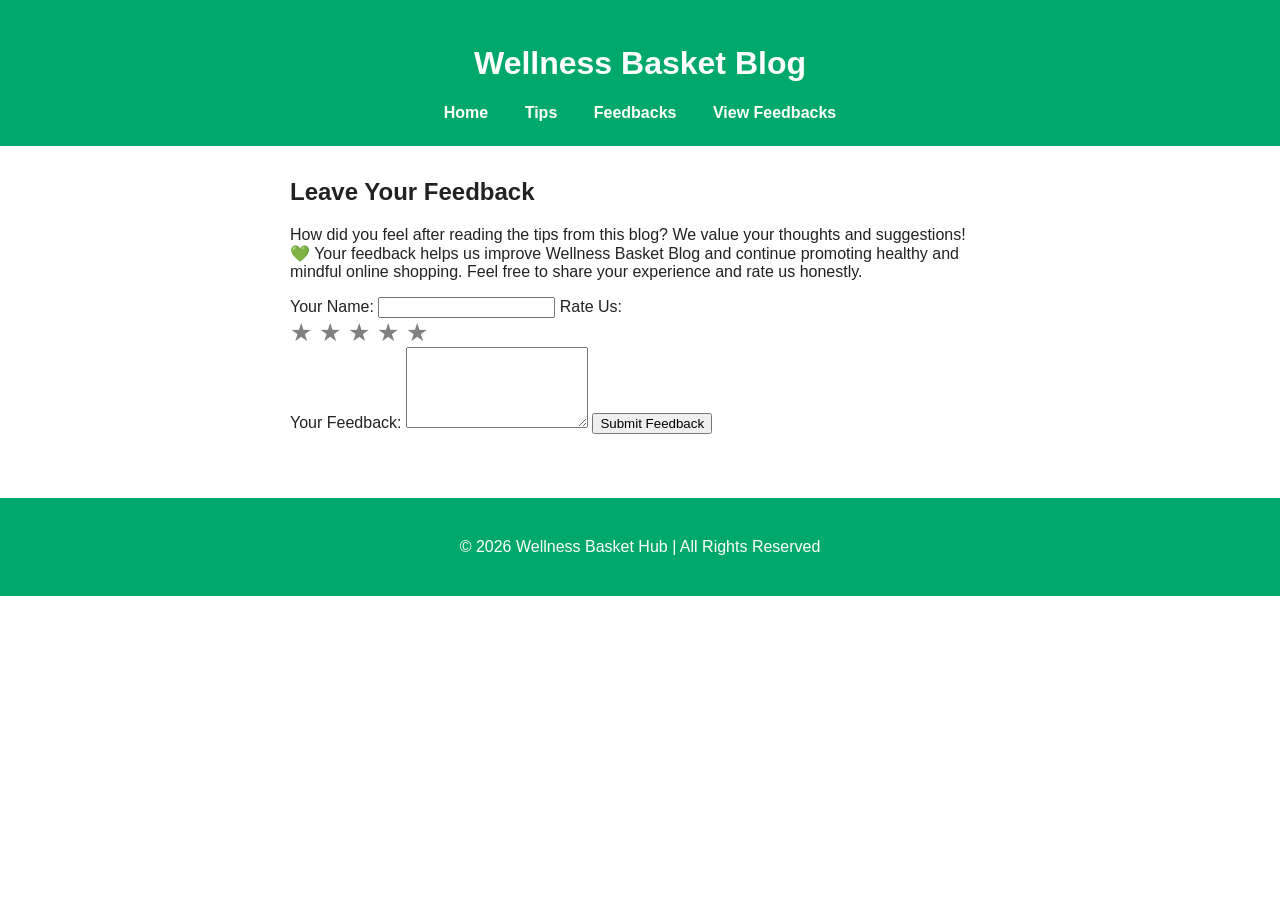
==== feedbacks.html @ d84104d8 "Update feedbacks.html" ====
<!DOCTYPE html>
<html lang="en">
<head>
    <meta charset="UTF-8">
    <title>Feedbacks - Wellness Basket Blog</title>
    <meta name="viewport" content="width=device-width, initial-scale=1">
    <link rel="stylesheet" href="style.css">
</head>
<body>

    <header>
        <h1>Wellness Basket Blog</h1>
        <nav>
            <a href="index.html">Home</a>
            <a href="tips.html">Tips</a>
            <a href="feedbacks.html">Feedbacks</a>
                            <a href="view-feedbacks.html">View Feedbacks</a>
        </nav>
    </header>

    <main>
        <!-- Feedback Form Section -->
        <section class="feedback-intro">
                <h2>Leave Your Feedback</h2>
    <p>
        How did you feel after reading the tips from this blog? We value your thoughts and suggestions! 💚  
        Your feedback helps us improve Wellness Basket Blog and continue promoting 
        healthy and mindful online shopping. Feel free to share your experience 
        and rate us honestly.
    </p>
</section>
<section class="feedback-form">

    <form id="feedbackForm">
        <label for="name">Your Name:</label>
        <input type="text" id="name" required>

        <label>Rate Us:</label>
        <div class="star-rating">
            <span class="star" data-value="1">&#9733;</span>
            <span class="star" data-value="2">&#9733;</span>
            <span class="star" data-value="3">&#9733;</span>
            <span class="star" data-value="4">&#9733;</span>
            <span class="star" data-value="5">&#9733;</span>
        </div>

        <label for="message">Your Feedback:</label>
        <textarea id="message" rows="5" required></textarea>

        <button type="submit">Submit Feedback</button>
    </form>
</section>

<script src="script.js"></script>
</body>
    </main>

    <footer>
        <p>&copy; 2026 Wellness Basket Hub | All Rights Reserved</p>
    </footer>
</html>
---- style.css ----
:root {
    --jade: #00a86b;
    --white: #fff;
    --dark: #222;
}

body {
    background: var(--white);
    color: var(--dark);
    font-family: 'Segoe UI', Arial, sans-serif;
    margin: 0;
    padding: 0;
}

header {
    background: var(--jade);
    color: var(--white);
    padding: 1.5rem 1rem;
    text-align: center;
}

header nav a {
    color: var(--white);
    margin: 0 1em;
    text-decoration: none;
    font-weight: bold;
}

header nav a:hover {
    text-decoration: underline;
}

main {
    max-width: 700px;
    margin: 2rem auto;
    padding: 0 1rem;
}

.blog-posts, .feedbacks {
    background: #f6fff9;
    border-radius: 8px;
    box-shadow: 0 2px 6px rgba(0,0,0,0.03);
    padding: 2rem;
    margin-bottom: 2rem;
}

.post, .feedback {
    background-color: var(--white);
    border-left: 5px solid var(--jade);
    margin-bottom: 1.5rem;
    padding: 1rem 1.5rem;
    border-radius: 4px;
    box-shadow: 0 1px 3px rgba(0,0,0,0.02);
}

.date, .author {
    color: #888;
    font-size: 0.95em;
    display: block;
    margin-top: 0.5rem;
}

footer {
    text-align: center;
    padding: 1.5rem;
    background: var(--jade);
    color: var(--white);
    margin-top: 4rem;
}
.star-rating {
    font-size: 25px;
    cursor: pointer;
}

.star {
    color: gray;
}

.feedback {
    background: white;
    padding: 15px;
    margin-bottom: 15px;
    border-radius: 8px;
    box-shadow: 0 2px 5px rgba(0,0,0,0.1);
}

.rating {
    color: gold;
    margin: 5px 0;
    font-size: 18px;
}

.delete-btn {
    margin-top: 10px;
    padding: 5px 10px;
    background-color: #c0392b;
    color: white;
    border: none;
    border-radius: 5px;
    cursor: pointer;
}

.delete-btn:hover {
    background-color: #922b21;
}
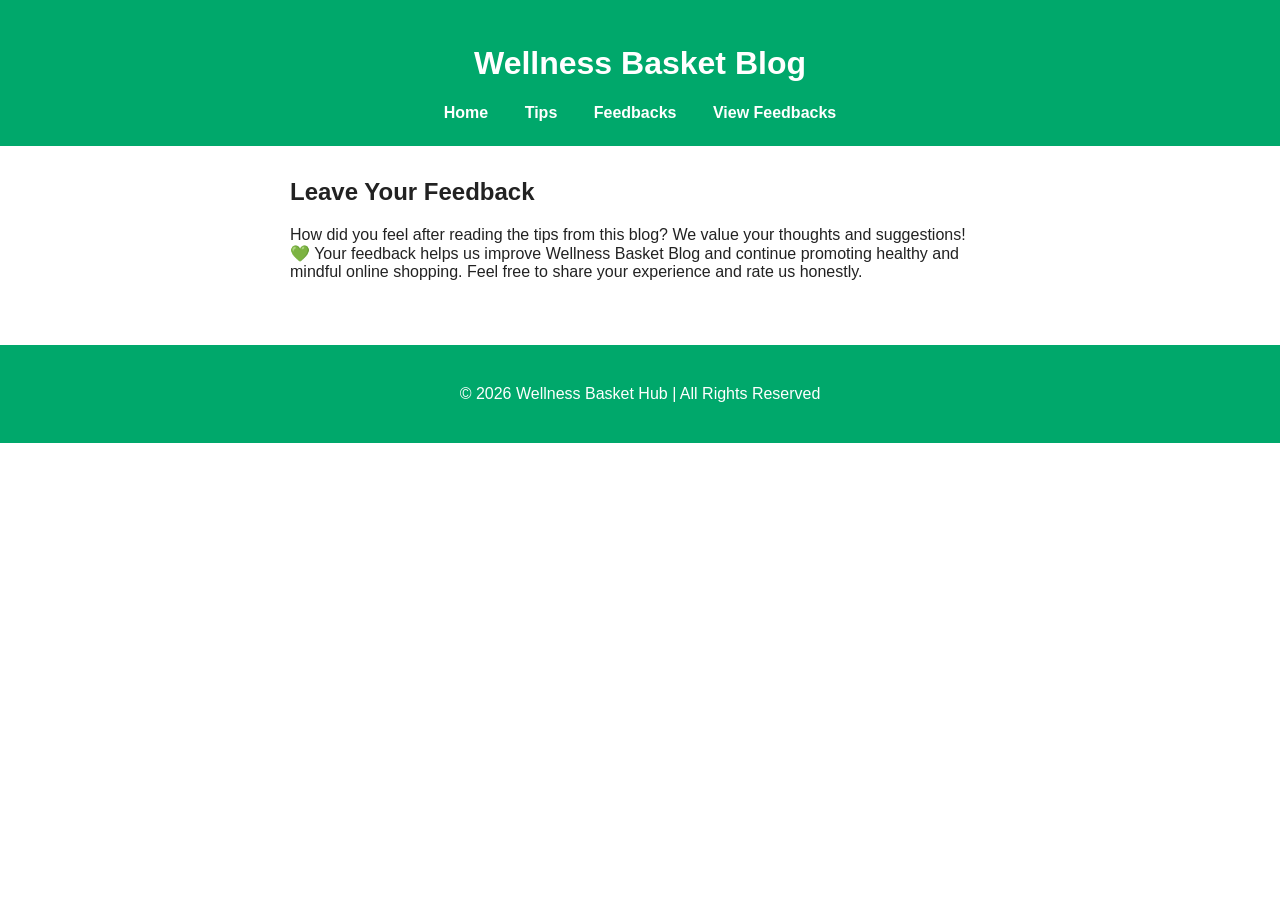
==== commit 062b9c6e: "Update feedbacks.html" ====
--- a/feedbacks.html
+++ b/feedbacks.html
@@ -29,28 +29,6 @@
         and rate us honestly.
     </p>
 </section>
-<section class="feedback-form">
-
-    <form id="feedbackForm">
-        <label for="name">Your Name:</label>
-        <input type="text" id="name" required>
-
-        <label>Rate Us:</label>
-        <div class="star-rating">
-            <span class="star" data-value="1">&#9733;</span>
-            <span class="star" data-value="2">&#9733;</span>
-            <span class="star" data-value="3">&#9733;</span>
-            <span class="star" data-value="4">&#9733;</span>
-            <span class="star" data-value="5">&#9733;</span>
-        </div>
-
-        <label for="message">Your Feedback:</label>
-        <textarea id="message" rows="5" required></textarea>
-
-        <button type="submit">Submit Feedback</button>
-    </form>
-</section>
-
 <script src="script.js"></script>
 </body>
     </main>
--- a/style.css
+++ b/style.css
@@ -66,6 +66,7 @@
     background: var(--jade);
     color: var(--white);
     margin-top: 4rem;
+
 }
 .star-rating {
     font-size: 25px;
@@ -74,6 +75,12 @@
 
 .star {
     color: gray;
+    transition: color 0.2s;
+}
+
+.star:hover,
+.star.hovered {
+    color: gold;
 }
 
 .feedback {
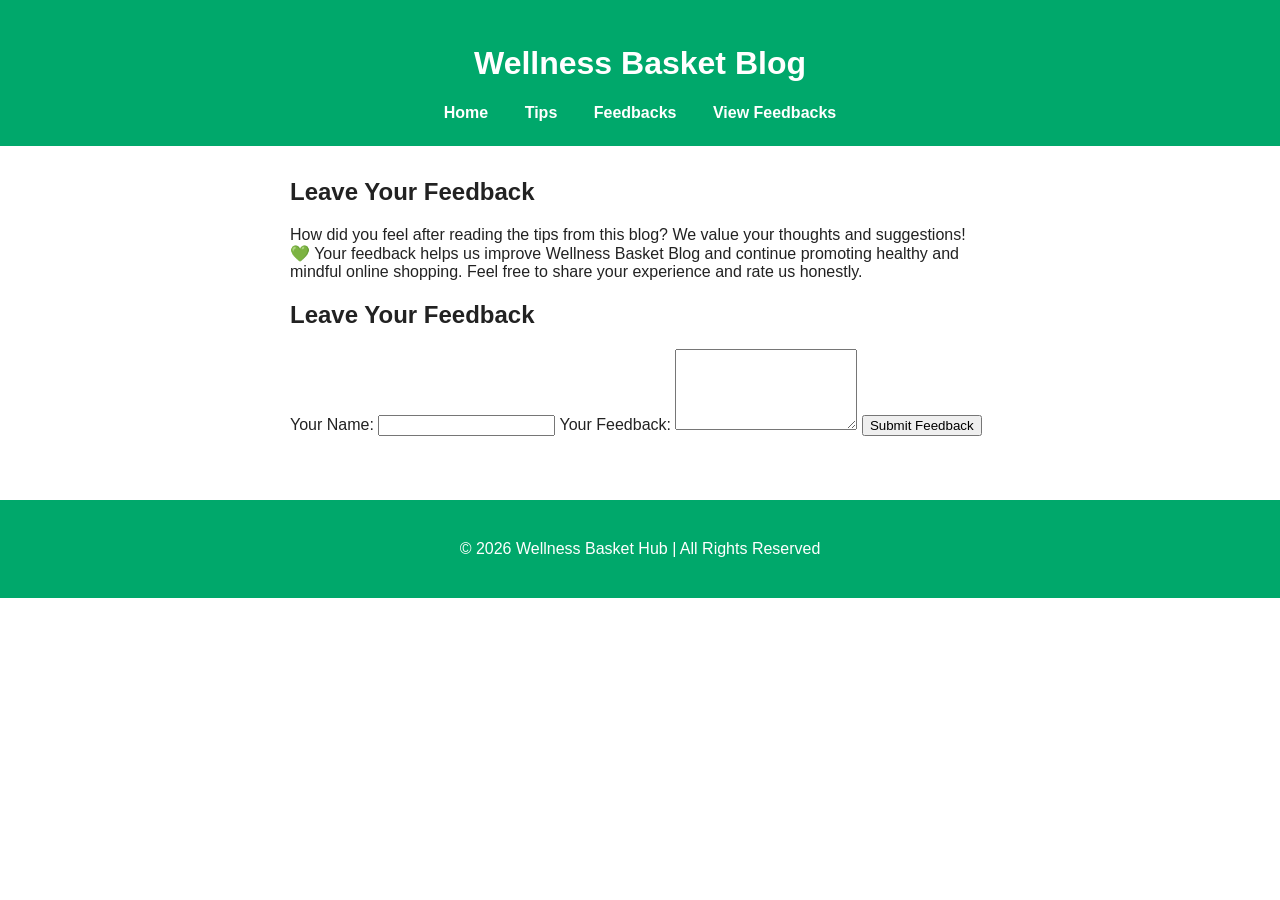
==== commit 15b14817: "Update feedbacks.html" ====
--- a/feedbacks.html
+++ b/feedbacks.html
@@ -29,6 +29,19 @@
         and rate us honestly.
     </p>
 </section>
+        <section class="feedback-form">
+    <h2>Leave Your Feedback</h2>
+
+    <form id="feedbackForm">
+        <label for="name">Your Name:</label>
+        <input type="text" id="name" required>
+
+        <label for="message">Your Feedback:</label>
+        <textarea id="message" rows="5" required></textarea>
+
+        <button type="submit">Submit Feedback</button>
+    </form>
+</section>
 <script src="script.js"></script>
 </body>
     </main>
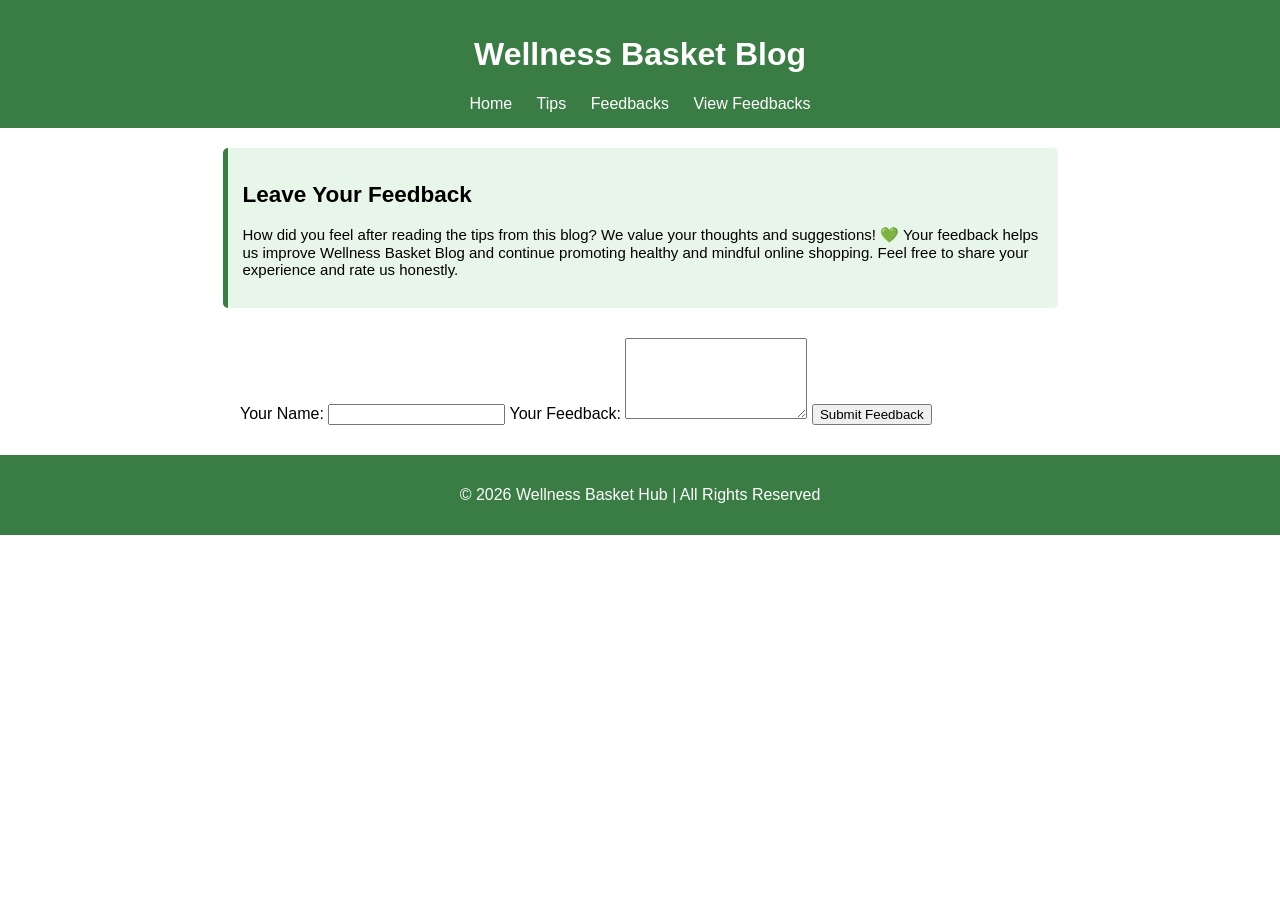
==== commit a4612e92: "Update feedbacks.html" ====
--- a/feedbacks.html
+++ b/feedbacks.html
@@ -30,8 +30,6 @@
     </p>
 </section>
         <section class="feedback-form">
-    <h2>Leave Your Feedback</h2>
-
     <form id="feedbackForm">
         <label for="name">Your Name:</label>
         <input type="text" id="name" required>
--- a/style.css
+++ b/style.css
@@ -1,112 +1,58 @@
-:root {
-    --jade: #00a86b;
-    --white: #fff;
-    --dark: #222;
-}
-
 body {
-    background: var(--white);
-    color: var(--dark);
-    font-family: 'Segoe UI', Arial, sans-serif;
+    font-family: Arial, sans-serif;
     margin: 0;
     padding: 0;
 }
 
-header {
-    background: var(--jade);
-    color: var(--white);
-    padding: 1.5rem 1rem;
+header, footer {
+    background-color: #3a7d44;
+    color: white;
+    padding: 15px;
     text-align: center;
 }
 
-header nav a {
-    color: var(--white);
-    margin: 0 1em;
+nav a {
+    margin: 0 10px;
+    color: white;
     text-decoration: none;
-    font-weight: bold;
 }
 
-header nav a:hover {
-    text-decoration: underline;
+.feedback-intro {
+    max-width: 800px;
+    margin: 20px auto;
+    padding: 15px;
+    background-color: #e8f5e9;
+    border-left: 5px solid #3a7d44;
+    border-radius: 5px;
+    font-size: 15px;
 }
 
-main {
-    max-width: 700px;
-    margin: 2rem auto;
-    padding: 0 1rem;
+.feedback-form, .feedbacks {
+    max-width: 800px;
+    margin: 20px auto;
+    padding: 10px;
 }
 
-.blog-posts, .feedbacks {
-    background: #f6fff9;
-    border-radius: 8px;
-    box-shadow: 0 2px 6px rgba(0,0,0,0.03);
-    padding: 2rem;
-    margin-bottom: 2rem;
+.feedback input, .feedback textarea, .feedback button {
+    display: block;
+    width: 100%;
+    margin: 5px 0 15px 0;
+    padding: 10px;
 }
 
-.post, .feedback {
-    background-color: var(--white);
-    border-left: 5px solid var(--jade);
-    margin-bottom: 1.5rem;
-    padding: 1rem 1.5rem;
-    border-radius: 4px;
-    box-shadow: 0 1px 3px rgba(0,0,0,0.02);
-}
-
-.date, .author {
-    color: #888;
-    font-size: 0.95em;
-    display: block;
-    margin-top: 0.5rem;
-}
-
-footer {
-    text-align: center;
-    padding: 1.5rem;
-    background: var(--jade);
-    color: var(--white);
-    margin-top: 4rem;
-
-}
-.star-rating {
-    font-size: 25px;
-    cursor: pointer;
-}
-
-.star {
-    color: gray;
-    transition: color 0.2s;
-}
-
-.star:hover,
-.star.hovered {
-    color: gold;
-}
-
-.feedback {
-    background: white;
-    padding: 15px;
-    margin-bottom: 15px;
-    border-radius: 8px;
-    box-shadow: 0 2px 5px rgba(0,0,0,0.1);
-}
-
-.rating {
-    color: gold;
-    margin: 5px 0;
-    font-size: 18px;
+.feedback article {
+    border-bottom: 1px solid #ddd;
+    padding: 10px 0;
 }
 
 .delete-btn {
-    margin-top: 10px;
-    padding: 5px 10px;
-    background-color: #c0392b;
+    background-color: #c62828;
     color: white;
     border: none;
-    border-radius: 5px;
+    padding: 5px 10px;
     cursor: pointer;
 }
 
 .delete-btn:hover {
-    background-color: #922b21;
+    background-color: #b71c1c;
 }
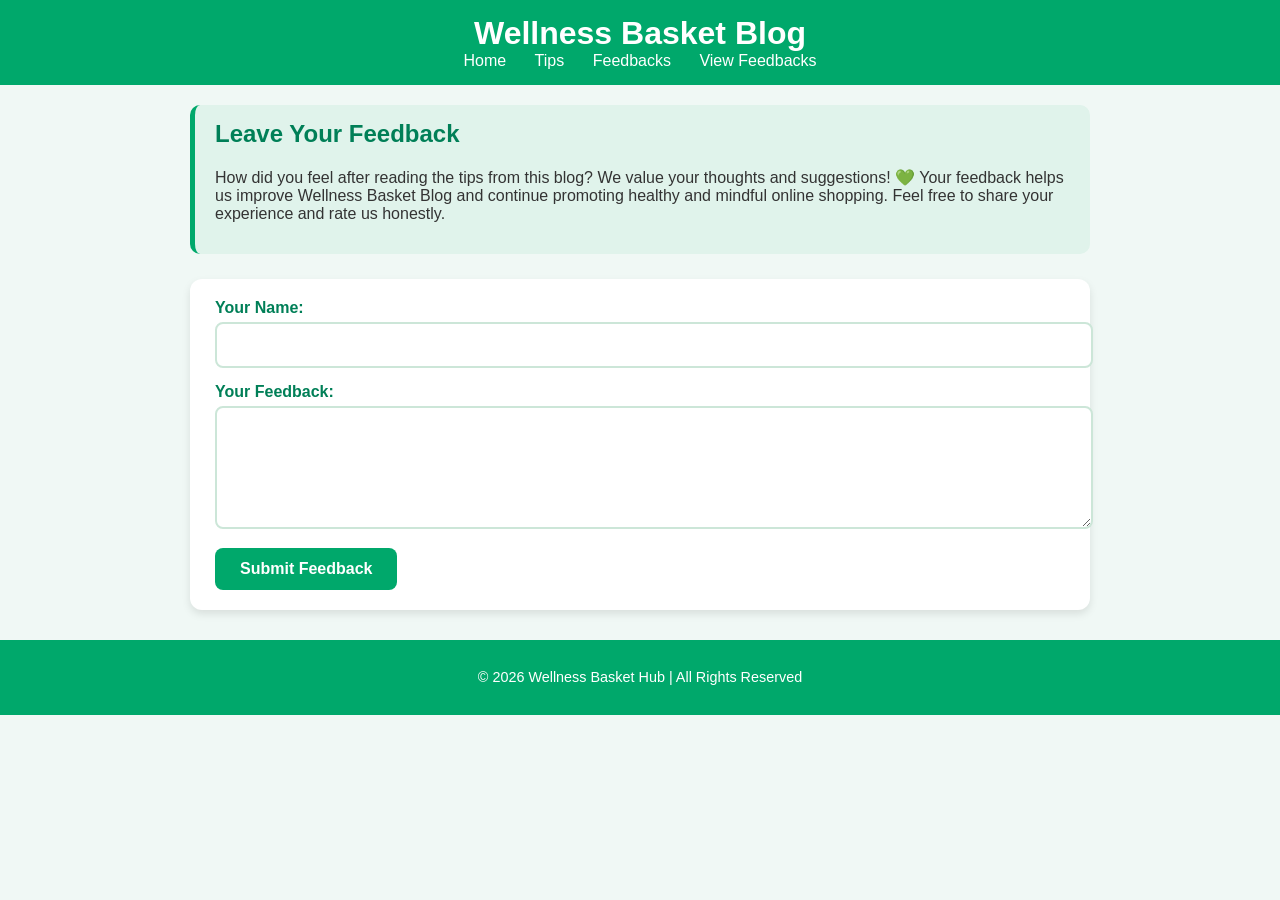
==== commit 11faaa66: "Update feedbacks.html" ====
--- a/feedbacks.html
+++ b/feedbacks.html
@@ -30,7 +30,7 @@
     </p>
 </section>
         <section class="feedback-form">
-    <form id="feedbackForm">
+    <form id="feedback">
         <label for="name">Your Name:</label>
         <input type="text" id="name" required>
 
--- a/style.css
+++ b/style.css
@@ -1,58 +1,168 @@
+/* Base styling */
 body {
-    font-family: Arial, sans-serif;
+    font-family: 'Segoe UI', Tahoma, Geneva, Verdana, sans-serif;
     margin: 0;
     padding: 0;
+    background-color: #f0f8f5; /* soft minty background */
+    color: #333;
 }
 
 header, footer {
-    background-color: #3a7d44;
+    background-color: #00A86B; /* jade green */
     color: white;
-    padding: 15px;
     text-align: center;
+    padding: 15px 0;
+}
+
+header h1 {
+    margin: 0;
+    font-size: 2rem;
+    font-weight: 600;
 }
 
 nav a {
-    margin: 0 10px;
+    margin: 0 12px;
+    text-decoration: none;
     color: white;
-    text-decoration: none;
+    font-weight: 500;
+    transition: all 0.3s ease;
 }
 
-.feedback-intro {
-    max-width: 800px;
-    margin: 20px auto;
-    padding: 15px;
-    background-color: #e8f5e9;
-    border-left: 5px solid #3a7d44;
-    border-radius: 5px;
-    font-size: 15px;
+nav a:hover {
+    color: #f0f8f5;
+    text-shadow: 1px 1px 2px #00000020;
 }
 
-.feedback-form, .feedbacks {
-    max-width: 800px;
+/* Main content */
+main {
+    max-width: 900px;
     margin: 20px auto;
-    padding: 10px;
+    padding: 0 15px;
 }
 
-.feedback input, .feedback textarea, .feedback button {
-    display: block;
-    width: 100%;
-    margin: 5px 0 15px 0;
-    padding: 10px;
+/* Feedback Intro */
+.feedback-intro {
+    background-color: #e0f3eb; /* light jade */
+    border-left: 5px solid #00A86B;
+    padding: 15px 20px;
+    border-radius: 10px;
+    margin-bottom: 25px;
 }
 
-.feedback article {
-    border-bottom: 1px solid #ddd;
-    padding: 10px 0;
+.feedback-intro h2 {
+    margin-top: 0;
+    color: #007f57;
 }
 
+/* Feedback Form */
+.feedback-form {
+    background-color: white;
+    padding: 20px 25px;
+    border-radius: 12px;
+    box-shadow: 0 4px 8px rgba(0,0,0,0.1);
+    margin-bottom: 30px;
+}
+
+.feedback-form label {
+    display: block;
+    margin-bottom: 5px;
+    font-weight: 600;
+    color: #007f57;
+}
+
+.feedback-form input,
+.feedback-form textarea {
+    width: 100%;
+    padding: 12px;
+    margin-bottom: 15px;
+    border: 2px solid #cce6d8;
+    border-radius: 8px;
+    font-size: 1rem;
+    transition: all 0.3s ease;
+}
+
+.feedback-form input:focus,
+.feedback-form textarea:focus {
+    border-color: #00A86B;
+    outline: none;
+    box-shadow: 0 0 5px rgba(0,168,107,0.4);
+}
+
+.feedback-form button {
+    background-color: #00A86B;
+    color: white;
+    border: none;
+    padding: 12px 25px;
+    font-size: 1rem;
+    border-radius: 8px;
+    cursor: pointer;
+    transition: all 0.3s ease;
+    font-weight: 600;
+}
+
+.feedback-form button:hover {
+    background-color: #007f57;
+    transform: scale(1.05);
+}
+
+/* Feedback List */
+.feedbacks {
+    margin-top: 20px;
+}
+
+.feedbacks article {
+    background-color: #e0f3eb;
+    border-radius: 12px;
+    padding: 15px 20px;
+    margin-bottom: 15px;
+    position: relative;
+    box-shadow: 0 2px 5px rgba(0,0,0,0.05);
+}
+
+.feedbacks article p {
+    margin: 0 0 10px 0;
+    font-size: 1rem;
+}
+
+.feedbacks article .author {
+    font-size: 0.9rem;
+    font-style: italic;
+    color: #006644;
+}
+
+/* Delete button */
 .delete-btn {
-    background-color: #c62828;
+    position: absolute;
+    top: 10px;
+    right: 10px;
+    background-color: #ff6b6b;
     color: white;
     border: none;
     padding: 5px 10px;
+    font-size: 0.8rem;
+    border-radius: 6px;
     cursor: pointer;
+    transition: all 0.3s ease;
 }
 
 .delete-btn:hover {
-    background-color: #b71c1c;
+    background-color: #e63946;
 }
+
+/* Footer */
+footer {
+    font-size: 0.9rem;
+    margin-top: 30px;
+}
+
+/* Responsive */
+@media (max-width: 600px) {
+    nav a {
+        display: block;
+        margin: 8px 0;
+    }
+
+    .feedback-form, .feedback-intro, .feedbacks article {
+        padding: 15px;
+    }
+}
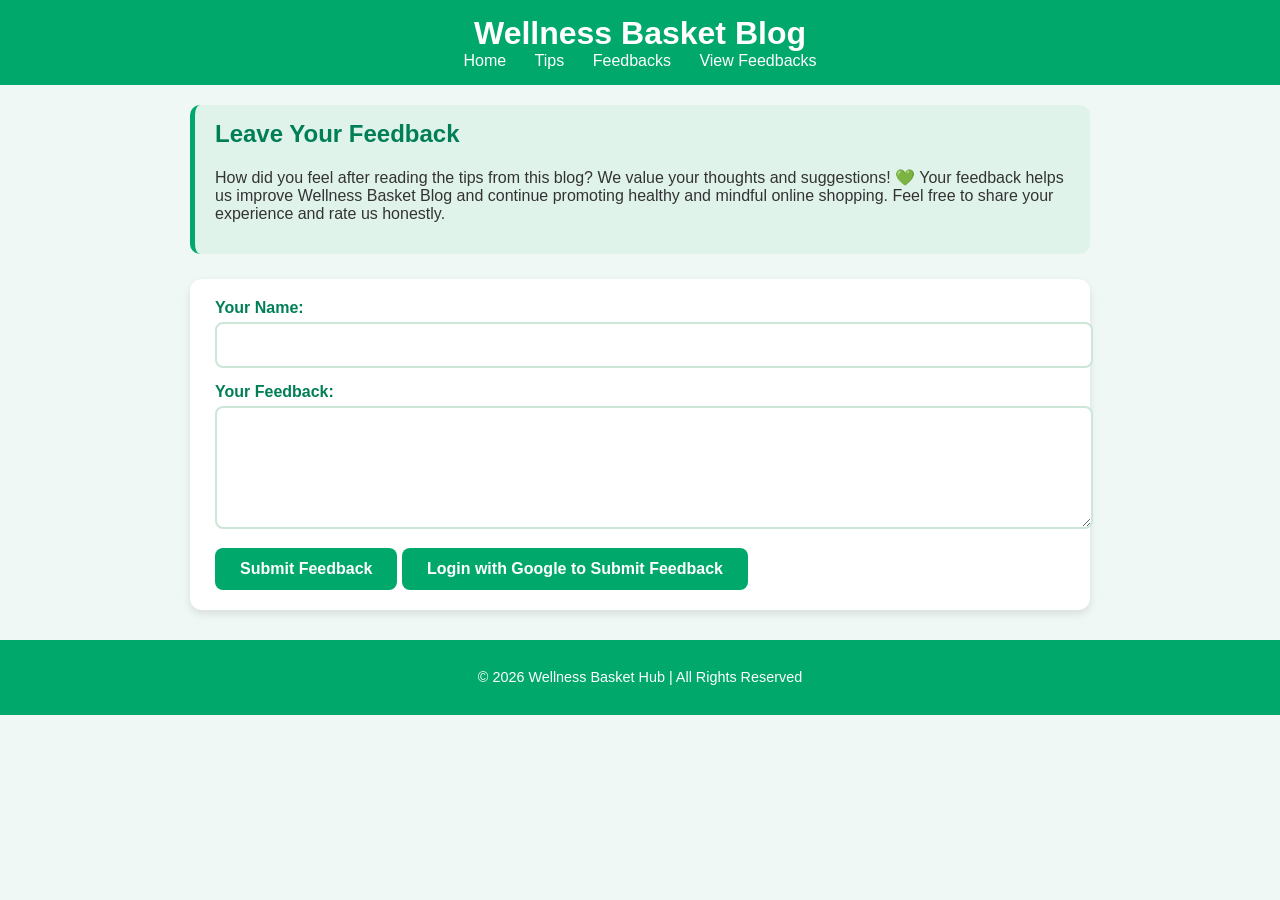
==== commit 2da50682: "Update feedbacks.html" ====
--- a/feedbacks.html
+++ b/feedbacks.html
@@ -38,6 +38,7 @@
         <textarea id="message" rows="5" required></textarea>
 
         <button type="submit">Submit Feedback</button>
+        <button id="loginBtn">Login with Google to Submit Feedback</button>
     </form>
 </section>
 <script src="script.js"></script>
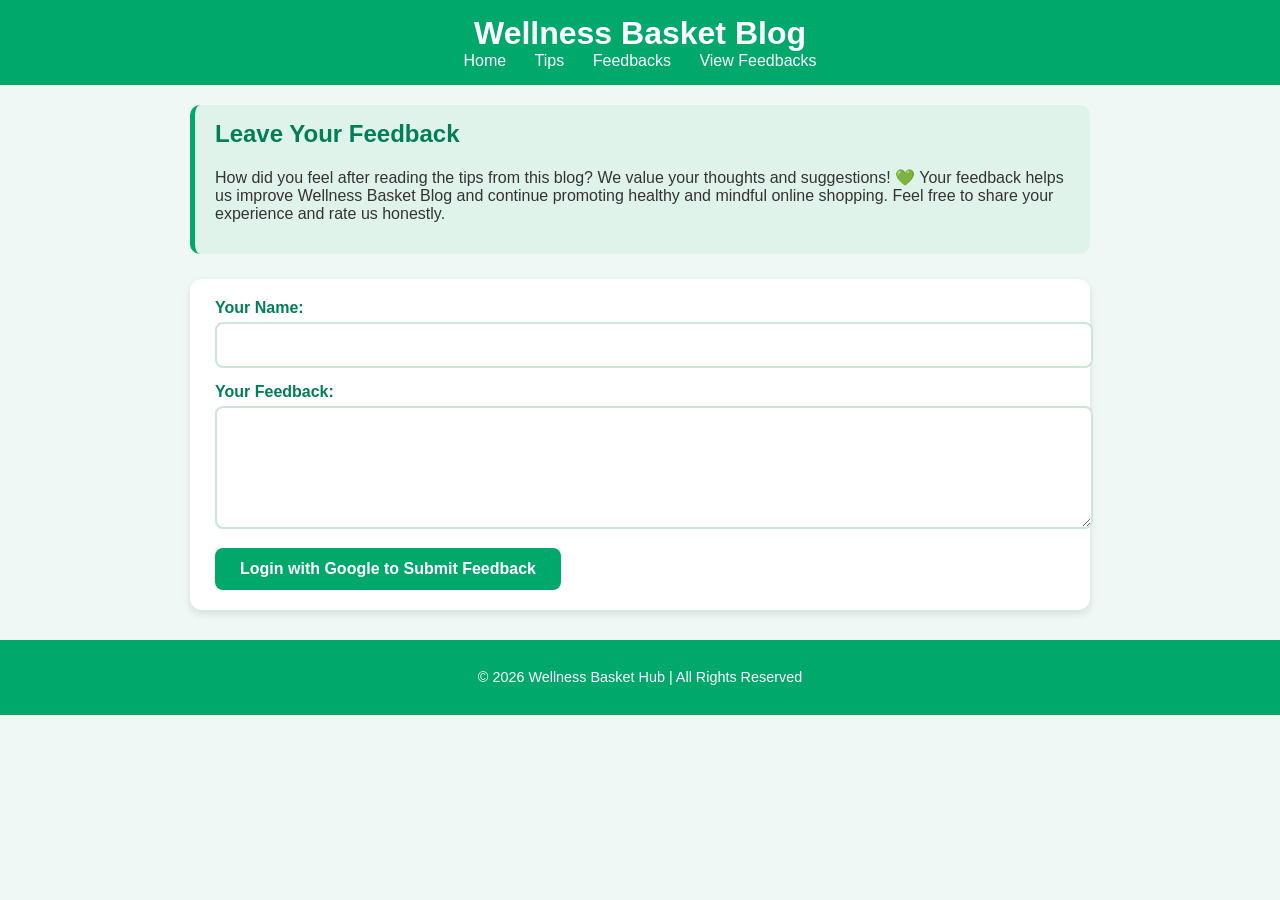
==== commit b43c7977: "Update feedbacks.html" ====
--- a/feedbacks.html
+++ b/feedbacks.html
@@ -36,12 +36,10 @@
 
         <label for="message">Your Feedback:</label>
         <textarea id="message" rows="5" required></textarea>
-
-        <button type="submit">Submit Feedback</button>
         <button id="loginBtn">Login with Google to Submit Feedback</button>
     </form>
 </section>
-<script src="script.js"></script>
+<script type="module" src="firebase.js"></script>
 </body>
     </main>
 
